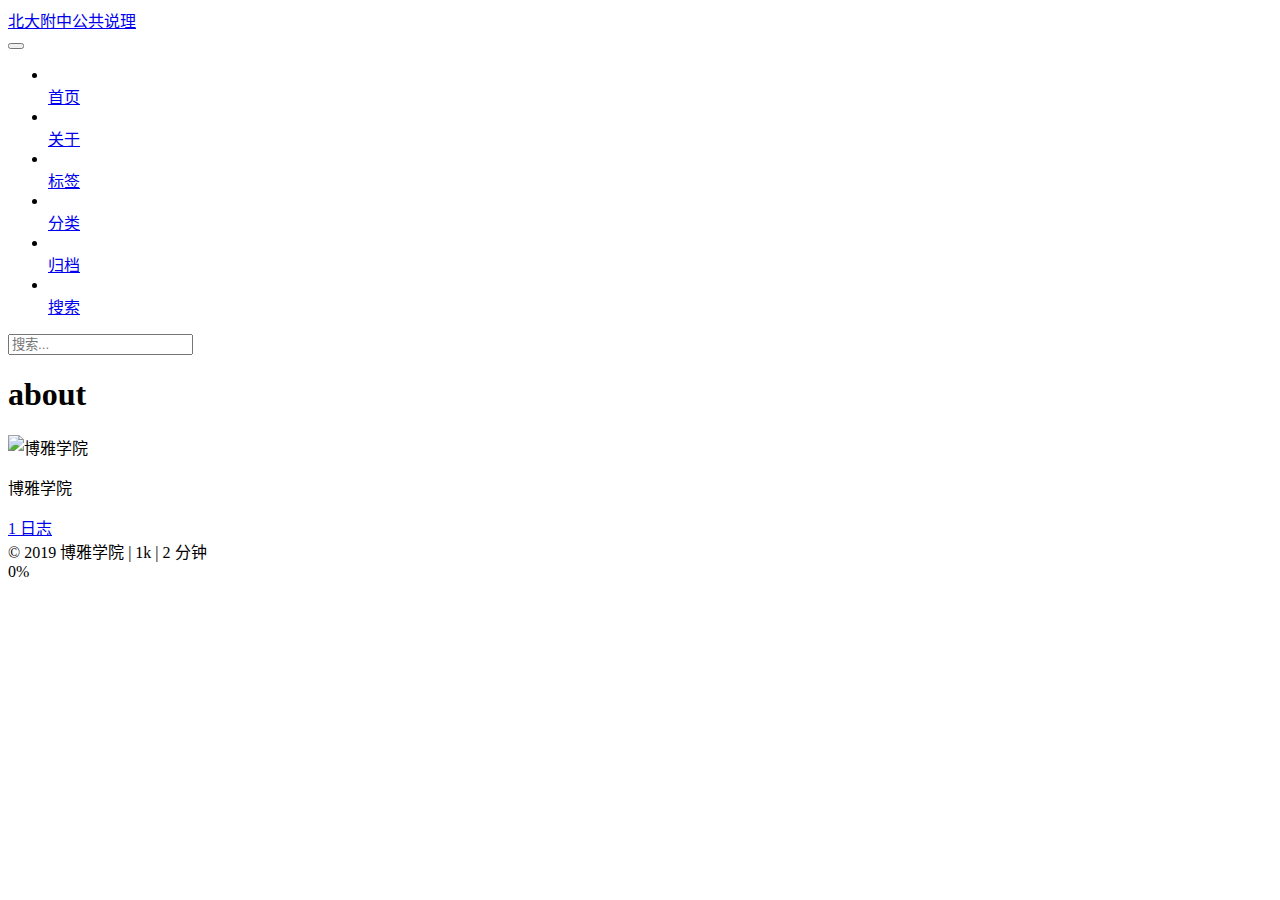
==== about/index.html @ d35caeee "Site updated: 2019-05-06 19:34:03" ====
<!DOCTYPE html>












  


<html class="theme-next muse use-motion" lang="zh-CN">
<head><meta name="generator" content="Hexo 3.8.0">
  <meta charset="UTF-8">
<meta http-equiv="X-UA-Compatible" content="IE=edge">
<meta name="viewport" content="width=device-width, initial-scale=1, maximum-scale=2">
<meta name="theme-color" content="#222">





















  
  
  
  

  
    
    
  

  

  
    
      
    

    
  

  

  

  
    
    
    <link rel="stylesheet" href="https://fonts.loli.net/css?family=Noto Serif SC:300,300italic,400,400italic,700,700italic|16px:300,300italic,400,400italic,700,700italic&subset=latin,latin-ext">
  






<link rel="stylesheet" href="/public-argument/lib/font-awesome/css/font-awesome.min.css?v=4.6.2">

<link rel="stylesheet" href="/public-argument/css/main.css?v=7.1.1">


  <link rel="apple-touch-icon" sizes="180x180" href="/public-argument/images/apple-touch-icon-next.png?v=7.1.1">


  <link rel="icon" type="image/png" sizes="32x32" href="/public-argument/images/favicon-32x32-next.png?v=7.1.1">


  <link rel="icon" type="image/png" sizes="16x16" href="/public-argument/images/favicon-16x16-next.png?v=7.1.1">


  <link rel="mask-icon" href="/public-argument/images/logo.svg?v=7.1.1" color="#222">







<script id="hexo.configurations">
  var NexT = window.NexT || {};
  var CONFIG = {
    root: '/public-argument/',
    scheme: 'Muse',
    version: '7.1.1',
    sidebar: {"position":"left","display":"post","offset":12,"onmobile":true,"dimmer":true},
    back2top: true,
    back2top_sidebar: false,
    fancybox: false,
    fastclick: false,
    lazyload: false,
    tabs: true,
    motion: {"enable":true,"async":false,"transition":{"post_block":"fadeIn","post_header":"slideDownIn","post_body":"slideDownIn","coll_header":"slideLeftIn","sidebar":"slideUpIn"}},
    algolia: {
      applicationID: '',
      apiKey: '',
      indexName: '',
      hits: {"per_page":10},
      labels: {"input_placeholder":"Search for Posts","hits_empty":"We didn't find any results for the search: ${query}","hits_stats":"${hits} results found in ${time} ms"}
    }
  };
</script>


  




  <meta property="og:type" content="website">
<meta property="og:title" content="about">
<meta property="og:url" content="https://pkuschool.github.io/public-argument/about/index.html">
<meta property="og:site_name" content="北大附中公共说理">
<meta property="og:locale" content="zh-CN">
<meta property="og:updated_time" content="2019-05-06T11:32:00.930Z">
<meta name="twitter:card" content="summary">
<meta name="twitter:title" content="about">





  
  
  <link rel="canonical" href="https://pkuschool.github.io/public-argument/about/">



<script id="page.configurations">
  CONFIG.page = {
    sidebar: "",
  };
</script>

  <title>about | 北大附中公共说理</title>
  












  <noscript>
  <style>
  .use-motion .motion-element,
  .use-motion .brand,
  .use-motion .menu-item,
  .sidebar-inner,
  .use-motion .post-block,
  .use-motion .pagination,
  .use-motion .comments,
  .use-motion .post-header,
  .use-motion .post-body,
  .use-motion .collection-title { opacity: initial; }

  .use-motion .logo,
  .use-motion .site-title,
  .use-motion .site-subtitle {
    opacity: initial;
    top: initial;
  }

  .use-motion .logo-line-before i { left: initial; }
  .use-motion .logo-line-after i { right: initial; }
  </style>
</noscript>

</head>

<body itemscope itemtype="http://schema.org/WebPage" lang="zh-CN">

  
  
    
  

  <div class="container sidebar-position-left page-post-detail">
    <div class="headband"></div>

    <header id="header" class="header" itemscope itemtype="http://schema.org/WPHeader">
      <div class="header-inner"><div class="site-brand-wrapper">
  <div class="site-meta">
    

    <div class="custom-logo-site-title">
      <a href="/public-argument/" class="brand" rel="start">
        <span class="logo-line-before"><i></i></span>
        <span class="site-title">北大附中公共说理</span>
        <span class="logo-line-after"><i></i></span>
      </a>
    </div>
    
    
  </div>

  <div class="site-nav-toggle">
    <button aria-label="切换导航栏">
      <span class="btn-bar"></span>
      <span class="btn-bar"></span>
      <span class="btn-bar"></span>
    </button>
  </div>
</div>



<nav class="site-nav">
  
    <ul id="menu" class="menu">
      
        
        
        
          
          <li class="menu-item menu-item-home">

    
    
    
      
    

    

    <a href="/public-argument/" rel="section"><i class="menu-item-icon fa fa-fw fa-home"></i> <br>首页</a>

  </li>
        
        
        
          
          <li class="menu-item menu-item-about menu-item-active">

    
    
    
      
    

    

    <a href="/public-argument/about/" rel="section"><i class="menu-item-icon fa fa-fw fa-user"></i> <br>关于</a>

  </li>
        
        
        
          
          <li class="menu-item menu-item-tags">

    
    
    
      
    

    

    <a href="/public-argument/tags/" rel="section"><i class="menu-item-icon fa fa-fw fa-tags"></i> <br>标签</a>

  </li>
        
        
        
          
          <li class="menu-item menu-item-categories">

    
    
    
      
    

    

    <a href="/public-argument/categories/" rel="section"><i class="menu-item-icon fa fa-fw fa-th"></i> <br>分类</a>

  </li>
        
        
        
          
          <li class="menu-item menu-item-archives">

    
    
    
      
    

    

    <a href="/public-argument/archives/" rel="section"><i class="menu-item-icon fa fa-fw fa-archive"></i> <br>归档</a>

  </li>

      
      
        <li class="menu-item menu-item-search">
          
            <a href="javascript:;" class="popup-trigger">
          
            
              <i class="menu-item-icon fa fa-search fa-fw"></i> <br>搜索</a>
        </li>
      
    </ul>
  

  
    

    
    
      
      
    
      
      
    
      
      
    
      
      
    
      
      
    
    

  


  

  
    <div class="site-search">
      
  <div class="popup search-popup local-search-popup">
  <div class="local-search-header clearfix">
    <span class="search-icon">
      <i class="fa fa-search"></i>
    </span>
    <span class="popup-btn-close">
      <i class="fa fa-times-circle"></i>
    </span>
    <div class="local-search-input-wrapper">
      <input autocomplete="off" placeholder="搜索..." spellcheck="false" type="text" id="local-search-input">
    </div>
  </div>
  <div id="local-search-result"></div>
</div>



    </div>
  
</nav>



  



</div>
    </header>

    


    <main id="main" class="main">
      <div class="main-inner">
        <div class="content-wrap">
          
          <div id="content" class="content">
            

  <div id="posts" class="posts-expand">
    
    
    
    <div class="post-block page">
      <header class="post-header">

<h1 class="post-title" itemprop="name headline">about

</h1>

<div class="post-meta">
  
  



</div>

</header>

      
      
      
      <div class="post-body">
        
        
          
        
      </div>
      
      
      
    </div>
    



    
    
    
  </div>


          </div>
          

  
    <div class="comments" id="comments">
    </div>

  



        </div>
        
          
  
  <div class="sidebar-toggle">
    <div class="sidebar-toggle-line-wrap">
      <span class="sidebar-toggle-line sidebar-toggle-line-first"></span>
      <span class="sidebar-toggle-line sidebar-toggle-line-middle"></span>
      <span class="sidebar-toggle-line sidebar-toggle-line-last"></span>
    </div>
  </div>

  <aside id="sidebar" class="sidebar">
    <div class="sidebar-inner">

      

      

      <div class="site-overview-wrap sidebar-panel sidebar-panel-active">
        <div class="site-overview">
          <div class="site-author motion-element" itemprop="author" itemscope itemtype="http://schema.org/Person">
            
              <img class="site-author-image" itemprop="image" src="/public-argument/images/avatar.gif" alt="博雅学院">
            
              <p class="site-author-name" itemprop="name">博雅学院</p>
              <div class="site-description motion-element" itemprop="description"></div>
          </div>

          
            <nav class="site-state motion-element">
              
                <div class="site-state-item site-state-posts">
                
                  <a href="/public-argument/archives/">
                
                    <span class="site-state-item-count">1</span>
                    <span class="site-state-item-name">日志</span>
                  </a>
                </div>
              

              

              
            </nav>
          

          

          

          

          

          
          

          
            
          
          

        </div>
      </div>

      

      

    </div>
  </aside>
  
    <div id="sidebar-dimmer"></div>
  


        
      </div>
    </main>

    <footer id="footer" class="footer">
      <div class="footer-inner">
        <div class="copyright">&copy; <span itemprop="copyrightYear">2019</span>
  <span class="with-love" id="animate">
    <i class="fa fa-user"></i>
  </span>
  <span class="author" itemprop="copyrightHolder">博雅学院</span>

  
    <span class="post-meta-divider">|</span>
    <span class="post-meta-item-icon">
      <i class="fa fa-area-chart"></i>
    </span>
    
    <span title="站点总字数">1k</span>
  

  
    <span class="post-meta-divider">|</span>
    <span class="post-meta-item-icon">
      <i class="fa fa-coffee"></i>
    </span>
    
    <span title="站点阅读时长">2 分钟</span>
  
</div>

<!--


  <div class="powered-by">由 <a href="https://hexo.io" class="theme-link" rel="noopener" target="_blank">Hexo</a> 强力驱动 v3.8.0</div>



  <span class="post-meta-divider">|</span>




  <div class="theme-info">主题 – <a href="https://theme-next.org" class="theme-link" rel="noopener" target="_blank">NexT.Muse</a> v7.1.1</div>

-->




        








        
      </div>
    </footer>

    
      <div class="back-to-top">
        <i class="fa fa-arrow-up"></i>
        
          <span id="scrollpercent"><span>0</span>%</span>
        
      </div>
    

    

    

    
  </div>

  

<script>
  if (Object.prototype.toString.call(window.Promise) !== '[object Function]') {
    window.Promise = null;
  }
</script>
























  



  
  <script src="/public-argument/lib/jquery/index.js?v=2.1.3"></script>

  
  <script src="/public-argument/lib/velocity/velocity.min.js?v=1.2.1"></script>

  
  <script src="/public-argument/lib/velocity/velocity.ui.min.js?v=1.2.1"></script>

  
  <script src="/public-argument/lib/reading_progress/reading_progress.js"></script>


  


  <script src="/public-argument/js/utils.js?v=7.1.1"></script>

  <script src="/public-argument/js/motion.js?v=7.1.1"></script>



  
  


  <script src="/public-argument/js/schemes/muse.js?v=7.1.1"></script>



  
  <script src="/public-argument/js/scrollspy.js?v=7.1.1"></script>
<script src="/public-argument/js/post-details.js?v=7.1.1"></script>



  


  <script src="/public-argument/js/next-boot.js?v=7.1.1"></script>


  

  

  

  
  

<script src="//cdn1.lncld.net/static/js/3.11.1/av-min.js"></script>



<script src="//unpkg.com/valine/dist/Valine.min.js"></script>

<script>
  var GUEST = ['nick', 'mail', 'link'];
  var guest = 'nick,mail,link';
  guest = guest.split(',').filter(function(item) {
    return GUEST.indexOf(item) > -1;
  });
  new Valine({
    el: '#comments',
    verify: false,
    notify: false,
    appId: 'uzLOlgQFg81pxXmNduFlnwpX-gzGzoHsz',
    appKey: 'se04sYEvYq6g2fHpdeH53GhV',
    placeholder: 'Just go go',
    avatar: 'mm',
    meta: guest,
    pageSize: '10' || 10,
    visitor: true,
    lang: '' || 'zh-cn'
  });
</script>




  


  
  <script>
    // Popup Window;
    var isfetched = false;
    var isXml = true;
    // Search DB path;
    var search_path = "search.xml";
    if (search_path.length === 0) {
      search_path = "search.xml";
    } else if (/json$/i.test(search_path)) {
      isXml = false;
    }
    var path = "/public-argument/" + search_path;
    // monitor main search box;

    var onPopupClose = function (e) {
      $('.popup').hide();
      $('#local-search-input').val('');
      $('.search-result-list').remove();
      $('#no-result').remove();
      $(".local-search-pop-overlay").remove();
      $('body').css('overflow', '');
    }

    function proceedsearch() {
      $("body")
        .append('<div class="search-popup-overlay local-search-pop-overlay"></div>')
        .css('overflow', 'hidden');
      $('.search-popup-overlay').click(onPopupClose);
      $('.popup').toggle();
      var $localSearchInput = $('#local-search-input');
      $localSearchInput.attr("autocapitalize", "none");
      $localSearchInput.attr("autocorrect", "off");
      $localSearchInput.focus();
    }

    // search function;
    var searchFunc = function(path, search_id, content_id) {
      'use strict';

      // start loading animation
      $("body")
        .append('<div class="search-popup-overlay local-search-pop-overlay">' +
          '<div id="search-loading-icon">' +
          '<i class="fa fa-spinner fa-pulse fa-5x fa-fw"></i>' +
          '</div>' +
          '</div>')
        .css('overflow', 'hidden');
      $("#search-loading-icon").css('margin', '20% auto 0 auto').css('text-align', 'center');

      

      $.ajax({
        url: path,
        dataType: isXml ? "xml" : "json",
        async: true,
        success: function(res) {
          // get the contents from search data
          isfetched = true;
          $('.popup').detach().appendTo('.header-inner');
          var datas = isXml ? $("entry", res).map(function() {
            return {
              title: $("title", this).text(),
              content: $("content",this).text(),
              url: $("url" , this).text()
            };
          }).get() : res;
          var input = document.getElementById(search_id);
          var resultContent = document.getElementById(content_id);
          var inputEventFunction = function() {
            var searchText = input.value.trim().toLowerCase();
            var keywords = searchText.split(/[\s\-]+/);
            if (keywords.length > 1) {
              keywords.push(searchText);
            }
            var resultItems = [];
            if (searchText.length > 0) {
              // perform local searching
              datas.forEach(function(data) {
                var isMatch = false;
                var hitCount = 0;
                var searchTextCount = 0;
                var title = data.title.trim();
                var titleInLowerCase = title.toLowerCase();
                var content = data.content.trim().replace(/<[^>]+>/g,"");
                
                var contentInLowerCase = content.toLowerCase();
                var articleUrl = decodeURIComponent(data.url).replace(/\/{2,}/g, '/');
                var indexOfTitle = [];
                var indexOfContent = [];
                // only match articles with not empty titles
                if(title != '') {
                  keywords.forEach(function(keyword) {
                    function getIndexByWord(word, text, caseSensitive) {
                      var wordLen = word.length;
                      if (wordLen === 0) {
                        return [];
                      }
                      var startPosition = 0, position = [], index = [];
                      if (!caseSensitive) {
                        text = text.toLowerCase();
                        word = word.toLowerCase();
                      }
                      while ((position = text.indexOf(word, startPosition)) > -1) {
                        index.push({position: position, word: word});
                        startPosition = position + wordLen;
                      }
                      return index;
                    }

                    indexOfTitle = indexOfTitle.concat(getIndexByWord(keyword, titleInLowerCase, false));
                    indexOfContent = indexOfContent.concat(getIndexByWord(keyword, contentInLowerCase, false));
                  });
                  if (indexOfTitle.length > 0 || indexOfContent.length > 0) {
                    isMatch = true;
                    hitCount = indexOfTitle.length + indexOfContent.length;
                  }
                }

                // show search results

                if (isMatch) {
                  // sort index by position of keyword

                  [indexOfTitle, indexOfContent].forEach(function (index) {
                    index.sort(function (itemLeft, itemRight) {
                      if (itemRight.position !== itemLeft.position) {
                        return itemRight.position - itemLeft.position;
                      } else {
                        return itemLeft.word.length - itemRight.word.length;
                      }
                    });
                  });

                  // merge hits into slices

                  function mergeIntoSlice(text, start, end, index) {
                    var item = index[index.length - 1];
                    var position = item.position;
                    var word = item.word;
                    var hits = [];
                    var searchTextCountInSlice = 0;
                    while (position + word.length <= end && index.length != 0) {
                      if (word === searchText) {
                        searchTextCountInSlice++;
                      }
                      hits.push({position: position, length: word.length});
                      var wordEnd = position + word.length;

                      // move to next position of hit

                      index.pop();
                      while (index.length != 0) {
                        item = index[index.length - 1];
                        position = item.position;
                        word = item.word;
                        if (wordEnd > position) {
                          index.pop();
                        } else {
                          break;
                        }
                      }
                    }
                    searchTextCount += searchTextCountInSlice;
                    return {
                      hits: hits,
                      start: start,
                      end: end,
                      searchTextCount: searchTextCountInSlice
                    };
                  }

                  var slicesOfTitle = [];
                  if (indexOfTitle.length != 0) {
                    slicesOfTitle.push(mergeIntoSlice(title, 0, title.length, indexOfTitle));
                  }

                  var slicesOfContent = [];
                  while (indexOfContent.length != 0) {
                    var item = indexOfContent[indexOfContent.length - 1];
                    var position = item.position;
                    var word = item.word;
                    // cut out 100 characters
                    var start = position - 20;
                    var end = position + 80;
                    if(start < 0){
                      start = 0;
                    }
                    if (end < position + word.length) {
                      end = position + word.length;
                    }
                    if(end > content.length){
                      end = content.length;
                    }
                    slicesOfContent.push(mergeIntoSlice(content, start, end, indexOfContent));
                  }

                  // sort slices in content by search text's count and hits' count

                  slicesOfContent.sort(function (sliceLeft, sliceRight) {
                    if (sliceLeft.searchTextCount !== sliceRight.searchTextCount) {
                      return sliceRight.searchTextCount - sliceLeft.searchTextCount;
                    } else if (sliceLeft.hits.length !== sliceRight.hits.length) {
                      return sliceRight.hits.length - sliceLeft.hits.length;
                    } else {
                      return sliceLeft.start - sliceRight.start;
                    }
                  });

                  // select top N slices in content

                  var upperBound = parseInt('1');
                  if (upperBound >= 0) {
                    slicesOfContent = slicesOfContent.slice(0, upperBound);
                  }

                  // highlight title and content

                  function highlightKeyword(text, slice) {
                    var result = '';
                    var prevEnd = slice.start;
                    slice.hits.forEach(function (hit) {
                      result += text.substring(prevEnd, hit.position);
                      var end = hit.position + hit.length;
                      result += '<b class="search-keyword">' + text.substring(hit.position, end) + '</b>';
                      prevEnd = end;
                    });
                    result += text.substring(prevEnd, slice.end);
                    return result;
                  }

                  var resultItem = '';

                  if (slicesOfTitle.length != 0) {
                    resultItem += "<li><a href='" + articleUrl + "' class='search-result-title'>" + highlightKeyword(title, slicesOfTitle[0]) + "</a>";
                  } else {
                    resultItem += "<li><a href='" + articleUrl + "' class='search-result-title'>" + title + "</a>";
                  }

                  slicesOfContent.forEach(function (slice) {
                    resultItem += "<a href='" + articleUrl + "'>" +
                      "<p class=\"search-result\">" + highlightKeyword(content, slice) +
                      "...</p>" + "</a>";
                  });

                  resultItem += "</li>";
                  resultItems.push({
                    item: resultItem,
                    searchTextCount: searchTextCount,
                    hitCount: hitCount,
                    id: resultItems.length
                  });
                }
              })
            };
            if (keywords.length === 1 && keywords[0] === "") {
              resultContent.innerHTML = '<div id="no-result"><i class="fa fa-search fa-5x"></i></div>'
            } else if (resultItems.length === 0) {
              resultContent.innerHTML = '<div id="no-result"><i class="fa fa-frown-o fa-5x"></i></div>'
            } else {
              resultItems.sort(function (resultLeft, resultRight) {
                if (resultLeft.searchTextCount !== resultRight.searchTextCount) {
                  return resultRight.searchTextCount - resultLeft.searchTextCount;
                } else if (resultLeft.hitCount !== resultRight.hitCount) {
                  return resultRight.hitCount - resultLeft.hitCount;
                } else {
                  return resultRight.id - resultLeft.id;
                }
              });
              var searchResultList = '<ul class=\"search-result-list\">';
              resultItems.forEach(function (result) {
                searchResultList += result.item;
              })
              searchResultList += "</ul>";
              resultContent.innerHTML = searchResultList;
            }
          }

          if ('auto' === 'auto') {
            input.addEventListener('input', inputEventFunction);
          } else {
            $('.search-icon').click(inputEventFunction);
            input.addEventListener('keypress', function (event) {
              if (event.keyCode === 13) {
                inputEventFunction();
              }
            });
          }

          // remove loading animation
          $(".local-search-pop-overlay").remove();
          $('body').css('overflow', '');

          proceedsearch();
        }
      });
    }

    // handle and trigger popup window;
    $('.popup-trigger').click(function(e) {
      e.stopPropagation();
      if (isfetched === false) {
        searchFunc(path, 'local-search-input', 'local-search-result');
      } else {
        proceedsearch();
      };
    });

    $('.popup-btn-close').click(onPopupClose);
    $('.popup').click(function(e){
      e.stopPropagation();
    });
    $(document).on('keyup', function (event) {
      var shouldDismissSearchPopup = event.which === 27 &&
        $('.search-popup').is(':visible');
      if (shouldDismissSearchPopup) {
        onPopupClose();
      }
    });
  </script>





  

  

  

  

  

  

  

  

  

  

  

  

  

  

</body>
</html>
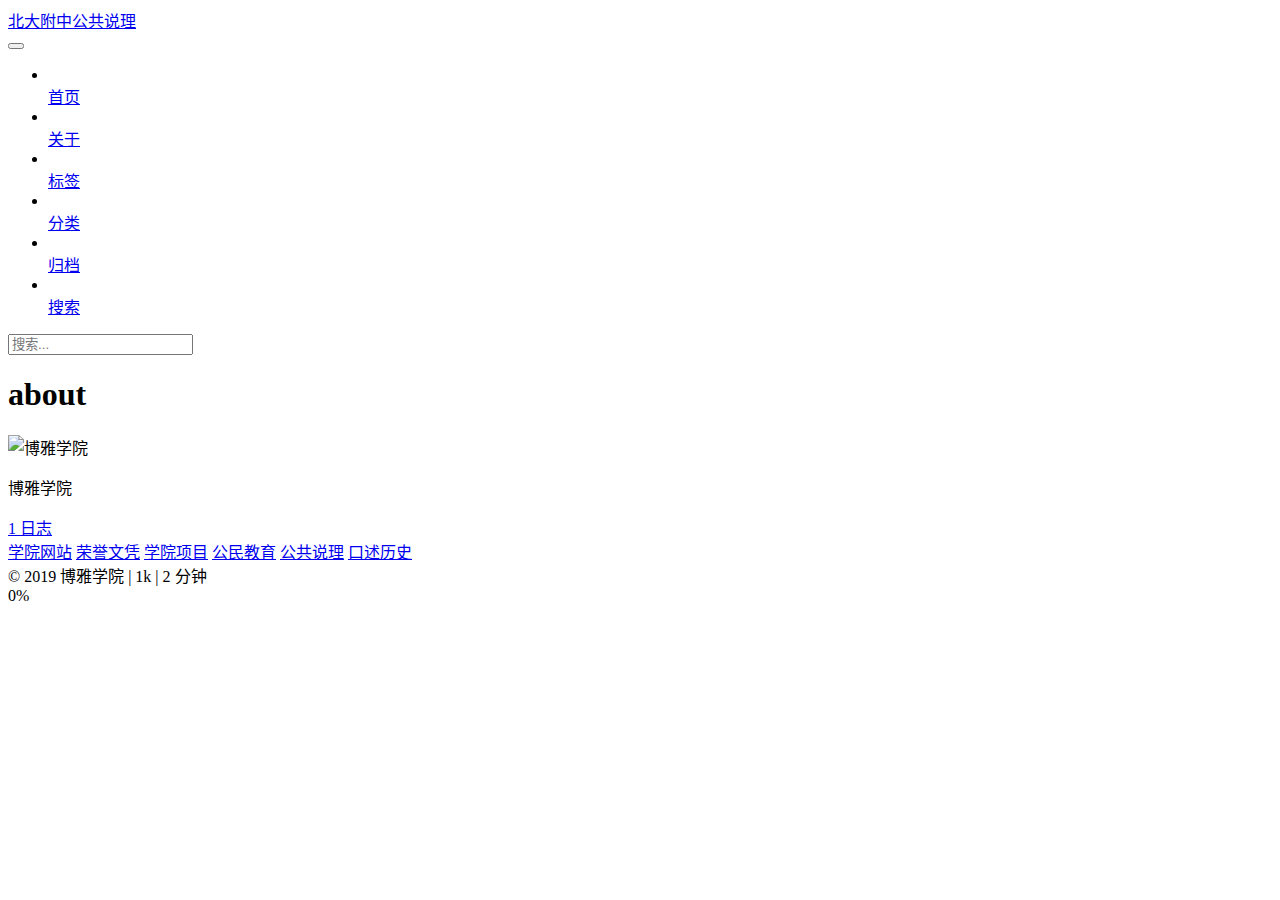
==== commit aaa498d5: "Site updated: 2019-05-07 00:22:29" ====
--- a/about/index.html
+++ b/about/index.html
@@ -512,6 +512,76 @@
           
 
           
+            <div class="links-of-author motion-element">
+              
+                <span class="links-of-author-item">
+                  
+                  
+                    
+                  
+                  
+                    
+                  
+                  <a href="https://pkuschool.github.io" title="学院网站 &rarr; https://pkuschool.github.io"><i class="fa fa-fw fa-globe"></i>学院网站</a>
+                </span>
+              
+                <span class="links-of-author-item">
+                  
+                  
+                    
+                  
+                  
+                    
+                  
+                  <a href="https://pkuschool.github.io/Honours-programs/" title="荣誉文凭 &rarr; https://pkuschool.github.io/Honours-programs/"><i class="fa fa-fw fa-globe"></i>荣誉文凭</a>
+                </span>
+              
+                <span class="links-of-author-item">
+                  
+                  
+                    
+                  
+                  
+                    
+                  
+                  <a href="https://pkuschool.github.io/Pkuschool-PBL/" title="学院项目 &rarr; https://pkuschool.github.io/Pkuschool-PBL/"><i class="fa fa-fw fa-globe"></i>学院项目</a>
+                </span>
+              
+                <span class="links-of-author-item">
+                  
+                  
+                    
+                  
+                  
+                    
+                  
+                  <a href="https://pkuschool.github.io/civic-edu/" title="公民教育 &rarr; https://pkuschool.github.io/civic-edu/"><i class="fa fa-fw fa-globe"></i>公民教育</a>
+                </span>
+              
+                <span class="links-of-author-item">
+                  
+                  
+                    
+                  
+                  
+                    
+                  
+                  <a href="https://pkuschool.github.io/public-argument/" title="公共说理 &rarr; https://pkuschool.github.io/public-argument/"><i class="fa fa-fw fa-globe"></i>公共说理</a>
+                </span>
+              
+                <span class="links-of-author-item">
+                  
+                  
+                    
+                  
+                  
+                    
+                  
+                  <a href="https://pkuschool.github.io/oral-history/" title="口述历史 &rarr; https://pkuschool.github.io/oral-history/"><i class="fa fa-fw fa-globe"></i>口述历史</a>
+                </span>
+              
+            </div>
+          
 
           
 
@@ -647,8 +717,6 @@
 
 
 
-  
-
 
 
   
@@ -659,9 +727,6 @@
 
   
   <script src="/public-argument/lib/velocity/velocity.ui.min.js?v=1.2.1"></script>
-
-  
-  <script src="/public-argument/lib/reading_progress/reading_progress.js"></script>
 
 
   
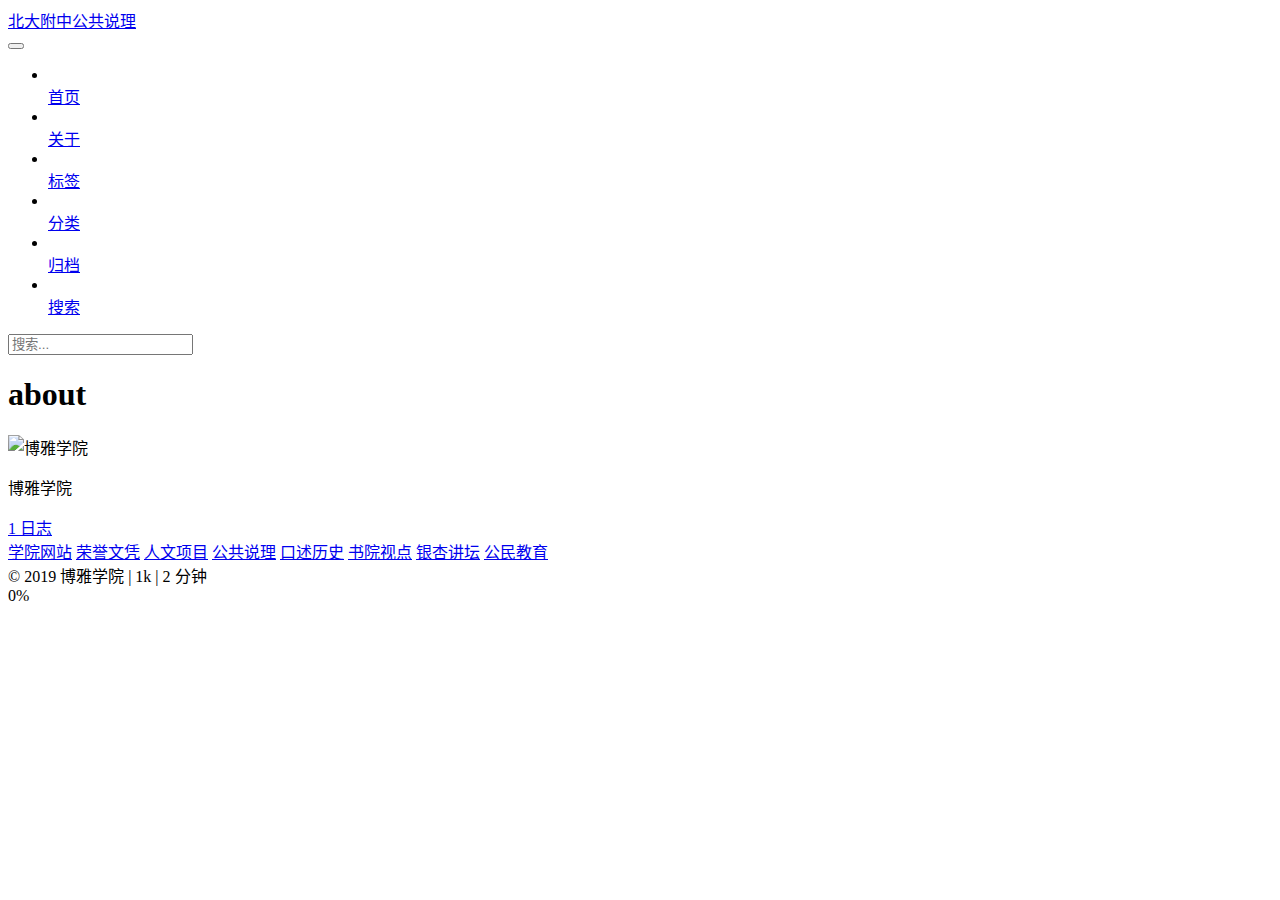
==== commit 8e3b84f4: "Site updated: 2019-05-07 11:31:45" ====
--- a/about/index.html
+++ b/about/index.html
@@ -544,18 +544,7 @@
                   
                     
                   
-                  <a href="https://pkuschool.github.io/Pkuschool-PBL/" title="学院项目 &rarr; https://pkuschool.github.io/Pkuschool-PBL/"><i class="fa fa-fw fa-globe"></i>学院项目</a>
-                </span>
-              
-                <span class="links-of-author-item">
-                  
-                  
-                    
-                  
-                  
-                    
-                  
-                  <a href="https://pkuschool.github.io/civic-edu/" title="公民教育 &rarr; https://pkuschool.github.io/civic-edu/"><i class="fa fa-fw fa-globe"></i>公民教育</a>
+                  <a href="https://pkuschool.github.io/Pkuschool-PBL/" title="人文项目 &rarr; https://pkuschool.github.io/Pkuschool-PBL/"><i class="fa fa-fw fa-globe"></i>人文项目</a>
                 </span>
               
                 <span class="links-of-author-item">
@@ -578,6 +567,39 @@
                     
                   
                   <a href="https://pkuschool.github.io/oral-history/" title="口述历史 &rarr; https://pkuschool.github.io/oral-history/"><i class="fa fa-fw fa-globe"></i>口述历史</a>
+                </span>
+              
+                <span class="links-of-author-item">
+                  
+                  
+                    
+                  
+                  
+                    
+                  
+                  <a href="https://pkuschool.github.io/viewpoint/" title="书院视点 &rarr; https://pkuschool.github.io/viewpoint/"><i class="fa fa-fw fa-globe"></i>书院视点</a>
+                </span>
+              
+                <span class="links-of-author-item">
+                  
+                  
+                    
+                  
+                  
+                    
+                  
+                  <a href="https://pkuschool.github.io/public-speaking/" title="银杏讲坛 &rarr; https://pkuschool.github.io/public-speaking/"><i class="fa fa-fw fa-globe"></i>银杏讲坛</a>
+                </span>
+              
+                <span class="links-of-author-item">
+                  
+                  
+                    
+                  
+                  
+                    
+                  
+                  <a href="https://pkuschool.github.io/civic-edu/" title="公民教育 &rarr; https://pkuschool.github.io/civic-edu/"><i class="fa fa-fw fa-globe"></i>公民教育</a>
                 </span>
               
             </div>
